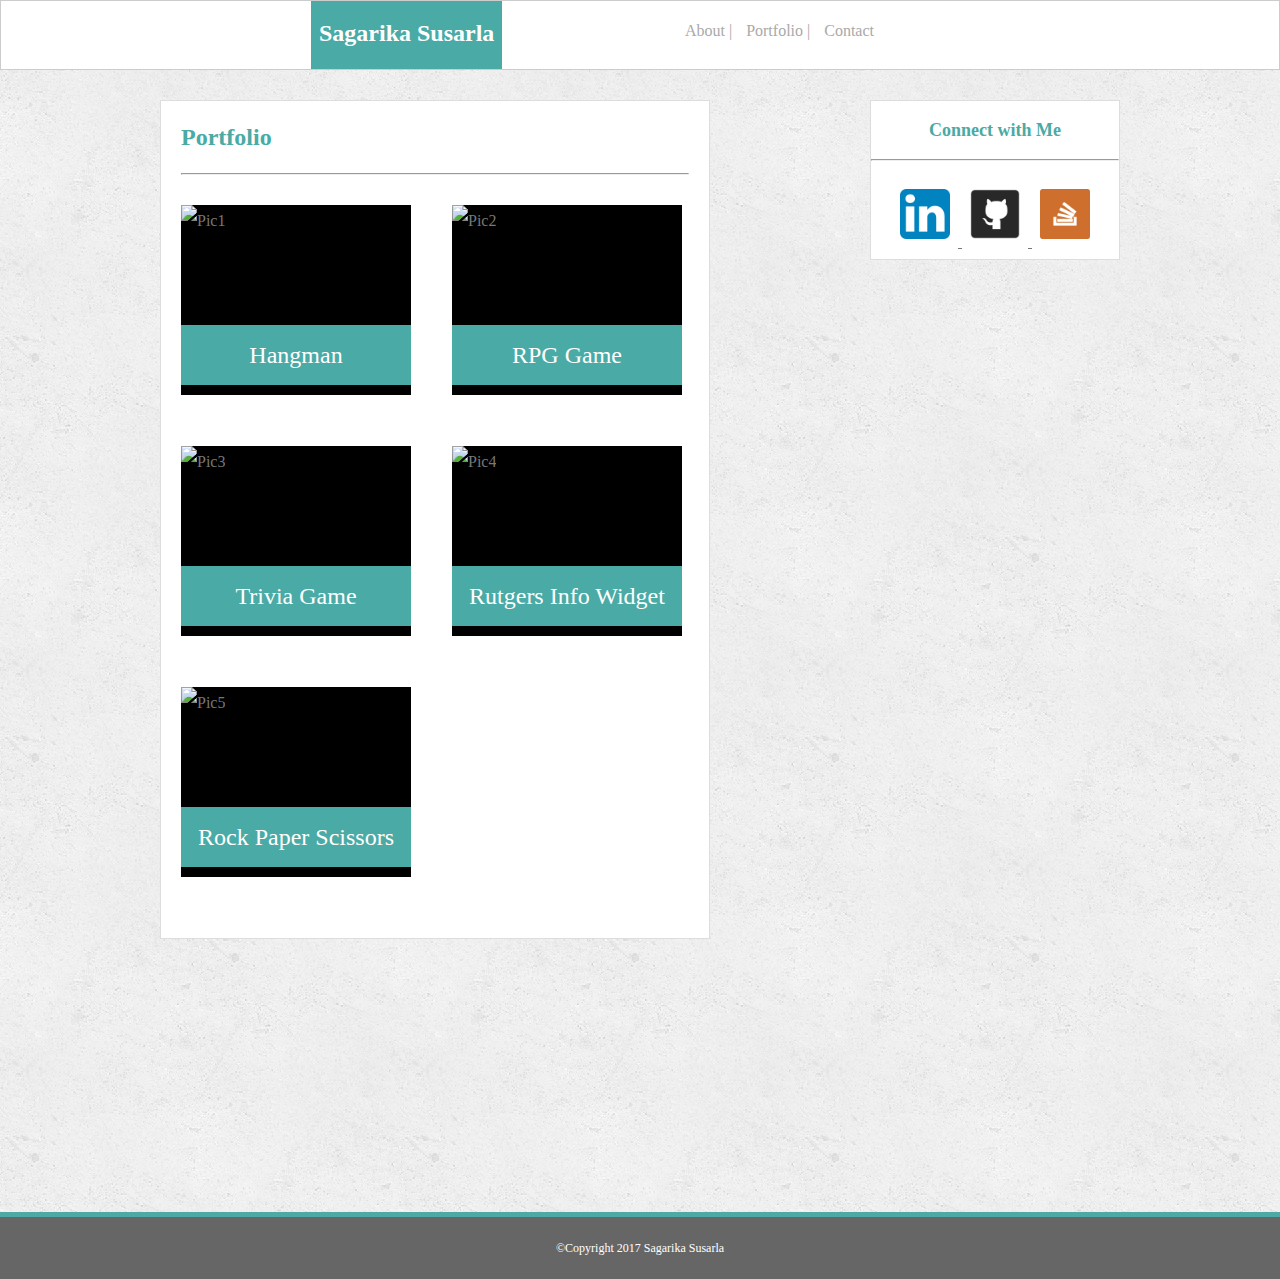
==== portfolio.html @ c3955007 "updating basic profile" ====
<!DOCTYPE html>
<html>
<head>
	<title>Portfolio</title>
		<link rel="stylesheet" type="text/css" href="assets/css/clear.css">
		<link rel="stylesheet" type="text/css" href="assets/css/style.css">
</head>

<body>
	<div id="wrapper">
		<header id="header">
			<div id="name">
				<h1>Sagarika Susarla</h1>
			</div>
			<nav>
				<ul id="nav-list">
					<li class="nav"><a href="contact.html" class="nav-a">Contact</a></li>
					<li class="nav"><a href="portfolio.html" class="nav-a">Portfolio&nbsp;|&nbsp;</a></li>
					<li class="nav"><a href="index.html" class="nav-a">About&nbsp;|&nbsp;</a></li>
				</ul>
			</nav>
		</header>
		<div class="clear"></div>
			<div class="main">
				<section class="content"> 	
					<h2 class="">Portfolio</h2>
		   			<hr class="hrline">
					
					<div class="img-div">
		    			<img src="assets/images/pic1.jpg" class="port-img" alt="Pic1">
						<h4 class="port-text">Hangman</h4>
		    		</div>

		    		<div class="img-div right">
		    			<img src="assets/images/pic2.jpg" class="port-img" alt="Pic2">
						<h4 class="port-text">RPG Game</h4>
		    		</div>

		    		<div class="img-div">
		    			<img src="assets/images/pic3.jpg" class="port-img" alt="Pic3">
						<h4 class="port-text">Trivia Game</h4>
		    		</div>

		    		<div class="img-div right">
		    			<img src="assets/images/pic4.jpg" class="port-img" alt="Pic4">
						<h4 class="port-text">Rutgers Info Widget</h4>
		    		</div>

		    		<div class="img-div">
		    			<img src="assets/images/pic5.jpg" class="port-img" alt="Pic5">
						<h4 class="port-text">Rock Paper Scissors</h4>
		    		</div>
			
		        </section>
				
				<aside class="side-panel">
					<h3>Connect with Me</h3>
					<hr class="hrline">

					<a href="https://www.linkedin.com" target="_blank">
					<img class="connect-icon"
					src="assets/Images/linkedin.png" alt="linkedin">
					</a>
	
									
					<a href="https://www.github.com/sagabootcamp" target="_blank">
					<img class="connect-icon" src="assets/Images/git-img.png" alt="Github">
					</a>
									
					<a href="https://www.stackoverflow.com" target="_blank">
					<img class="connect-icon" src="assets/Images/stackoverflow.png" alt="Stackoverflow">	
					</a>
					
				</aside>
			</div>	
		<div class="clear"></div>

	<footer id= "footer">
		<p>&copy;Copyright 2017 Sagarika Susarla</p>
	</footer>
		
	</div>
</body>
</html>
---- assets/css/clear.css ----
/* http://meyerweb.com/eric/tools/css/reset/ 
   v2.0 | 20110126
   License: none (public domain)
*/

html, body, div, span, applet, object, iframe,
h1, h2, h3, h4, h5, h6, p, blockquote, pre,
a, abbr, acronym, address, big, cite, code,
del, dfn, em, img, ins, kbd, q, s, samp,
small, strike, strong, sub, sup, tt, var,
b, u, i, center,
dl, dt, dd, ol, ul, li,
fieldset, form, label, legend,
table, caption, tbody, tfoot, thead, tr, th, td,
article, aside, canvas, details, embed, 
figure, figcaption, footer, header, hgroup, 
menu, nav, output, ruby, section, summary,
time, mark, audio, video {
	margin: 0;
	padding: 0;
	border: 0;
	font-size: 100%;
	font: inherit;
	vertical-align: baseline;
}
/* HTML5 display-role reset for older browsers */
article, aside, details, figcaption, figure, 
footer, header, hgroup, menu, nav, section {
	display: block;
}
body {
	line-height: 1;
}
ol, ul {
	list-style: none;
}
blockquote, q {
	quotes: none;
}
blockquote:before, blockquote:after,
q:before, q:after {
	content: '';
	content: none;
}
table {
	border-collapse: collapse;
	border-spacing: 0;
}
---- assets/css/style.css ----
*{
	color: #777777;
	font-family: 'Arial', 'Helvetica Neue', Helvetica, sans-serif;
	margin: 0 auto;
	box-sizing: border-box;
}	


h1,h2,h3{
	font-family: 'Georgia', Times, 'Times New Roman', serif;
	color: #4aaaa5;
}

body{
	
	/*background-color: pink;*/
	background-image: url("../Images/concrete_seamless.png");
	
}

h2{
	font-size: x-large;
	font-weight: bold;
	}

h3{
	font-size: large;
	font-weight: bold;
	
}

#wrapper{
	margin: 0 auto;
	width: 100%;
	display: block;
}

#header{
	width:100%;
	height: 70px;
	background-color: #ffffff;
	border-style: solid;
	border-width: 1px;
	border-color: #cccccc;
	position: relative;
	overflow: auto;
	
	
}

#name h1{
	
	color: #ffffff;
	font-size: x-large;
	font-weight: bold;
	padding: 8px;
	padding-top: 20px;

}

#name{
	background-color: #4aaaa5;
	float: left;
	margin: 0 auto;
	position: absolute;
	left: 310px;
	height: 100%;


}

#nav-list{
	position: absolute;
	right: 400px;
	bottom: 30px;
}

.nav{
	float: right;
	
}


.nav-a{
	text-decoration: none;
	color: #a9a9a9;
	padding: 5px;
}	


.clear{
	clear: both;
}

.main{
margin: 0 auto;	
max-width: 960px;
width: 100%;
margin-top: 30px;
margin-bottom: 20px;
overflow: auto;

}

.content{
	max-width: 550px;
	width: 100%;
	background-color: #ffffff;
	float: left;
	padding: 20px;
	border-style: solid;
	border-width: 1px;
	border-color: #dddddd;
	line-height: 200%;
	display: inline;

}
.content h3{
	
	margin: 0 auto;
		
}

.content p{
	font-size: large;
}



.hrline{
	padding: 0;
	margin-top: 20px;
	margin-bottom: 20px;
}

#img{
margin-right: 20px;
float: left;
width: 200px;
height: 150px;
}

.side-panel{
	max-width: 250px;
	height: 160px;
	width: 100%;
	background-color: #ffffff;
	float: right;
	padding: 20px 0;
	border-style: solid;
	border-width: 1px;
	border-color: #dddddd;
	text-align: center;
	margin: 0;
	display: inline;
}

.connect-icon{

	width: 50px;
	height: 50px;
	margin: 8px;

}


#footer{
	position: relative;
	top: 253px;
	border-top-style: solid;
	border-width: 5px;
	border-color: #4ca9a4;
	background-color: #666666;
	padding: 25px 0 25px 0;
	display: block;
	overflow: auto;
	

}

#footer p{
	text-align: center;
	font-size: 9pt;
	color: #ffffff;
}

/*---------------Form styling-----------------*/

.label-class{
font-weight: bold;
padding-bottom: 0;


}

.input-class{
	padding-top: 0;
	width: 510px;
	box-sizing: content-box;
}


#submit-button{

	background-color: #4aaaa5;
	border-color: #4aaaa5;
	border-style: none; 
	width: 80px;
	height: 30px;
}

/*---------------portfolio styling-----------------*/

.img-div {
	width: 230px;
	height: 190px;
	background-color: #000000;
	margin: 10px 37px 30px 0;
	position: relative; 
	display: inline-block;
	overflow: hidden;
}

.img-div.right {
	margin-right: 0px;
}

.port-img {
	width: 100%;
	min-height: auto;
}

.port-text {
	font-size: x-large;
	font-weight: normal;
	z-index: 20;
	position: absolute;
	left: 0;
	bottom: 10px;
	width: 100%;
	line-height: 60px;
	height: 60px;
	background-color: #4aaaa5;
	color: #ffffff;
	text-align: center;

}
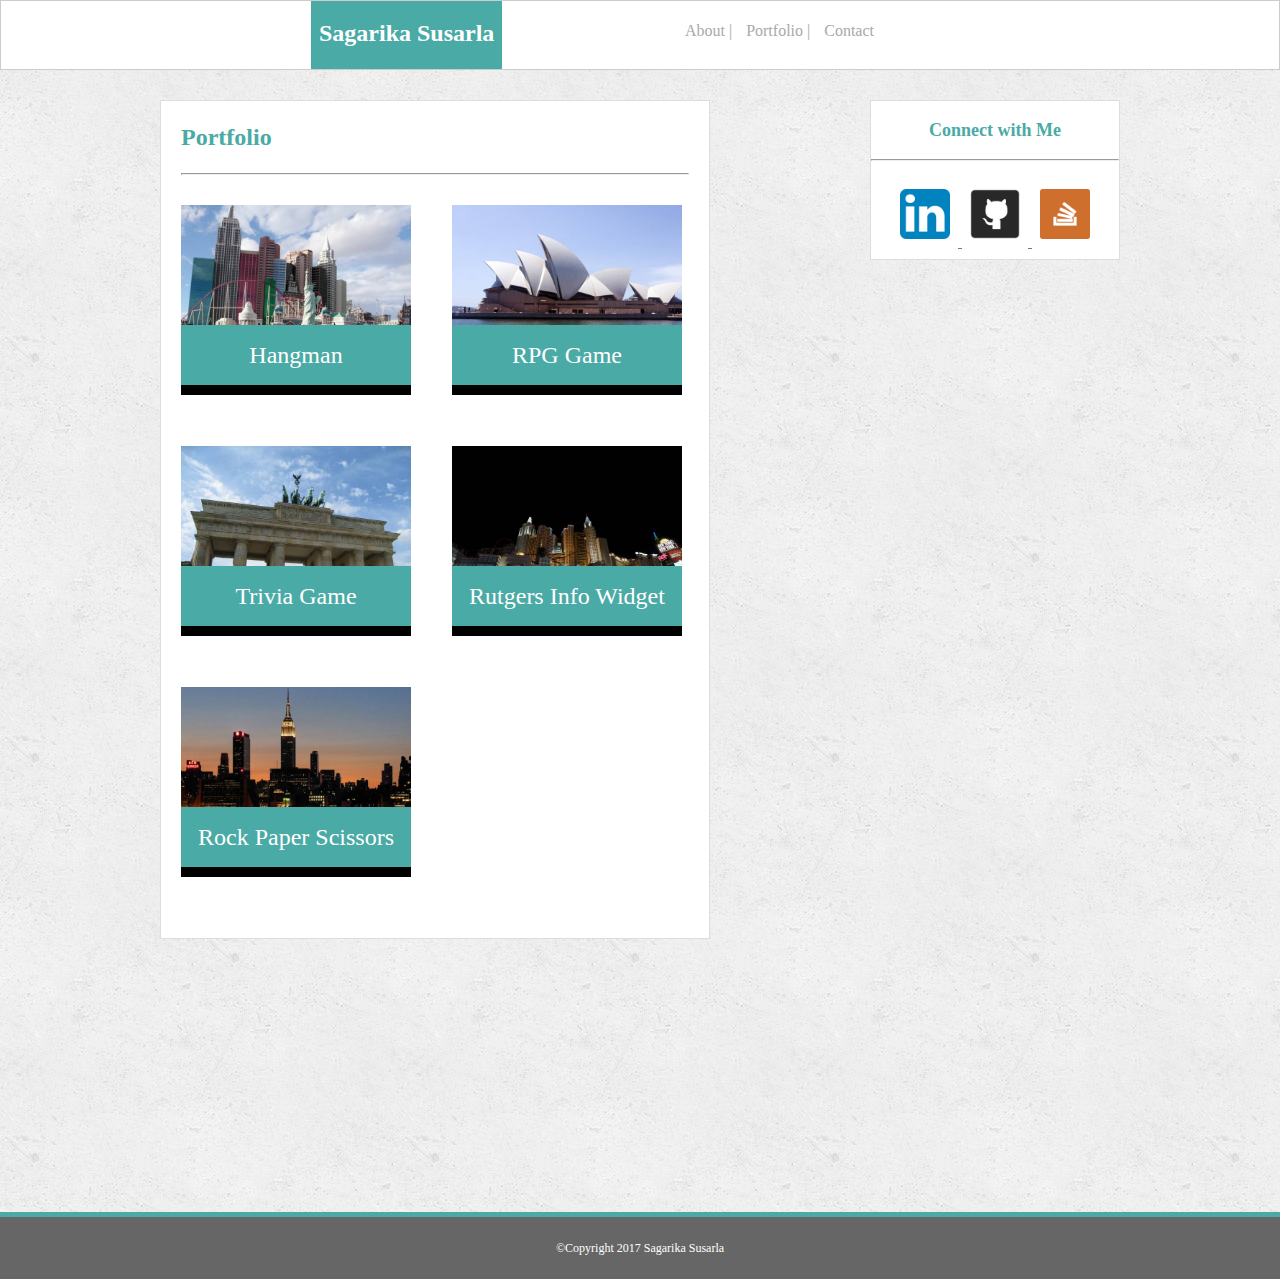
==== commit ac0a337a: "Updating again..." ====
--- a/portfolio.html
+++ b/portfolio.html
@@ -27,27 +27,27 @@
 		   			<hr class="hrline">
 					
 					<div class="img-div">
-		    			<img src="assets/images/pic1.jpg" class="port-img" alt="Pic1">
+		    			<img src="assets/Images/pic1.jpg" class="port-img" alt="Pic1">
 						<h4 class="port-text">Hangman</h4>
 		    		</div>
 
 		    		<div class="img-div right">
-		    			<img src="assets/images/pic2.jpg" class="port-img" alt="Pic2">
+		    			<img src="assets/Images/pic2.jpg" class="port-img" alt="Pic2">
 						<h4 class="port-text">RPG Game</h4>
 		    		</div>
 
 		    		<div class="img-div">
-		    			<img src="assets/images/pic3.jpg" class="port-img" alt="Pic3">
+		    			<img src="assets/Images/pic3.jpg" class="port-img" alt="Pic3">
 						<h4 class="port-text">Trivia Game</h4>
 		    		</div>
 
 		    		<div class="img-div right">
-		    			<img src="assets/images/pic4.jpg" class="port-img" alt="Pic4">
+		    			<img src="assets/Images/pic4.jpg" class="port-img" alt="Pic4">
 						<h4 class="port-text">Rutgers Info Widget</h4>
 		    		</div>
 
 		    		<div class="img-div">
-		    			<img src="assets/images/pic5.jpg" class="port-img" alt="Pic5">
+		    			<img src="assets/Images/pic5.jpg" class="port-img" alt="Pic5">
 						<h4 class="port-text">Rock Paper Scissors</h4>
 		    		</div>
 			
